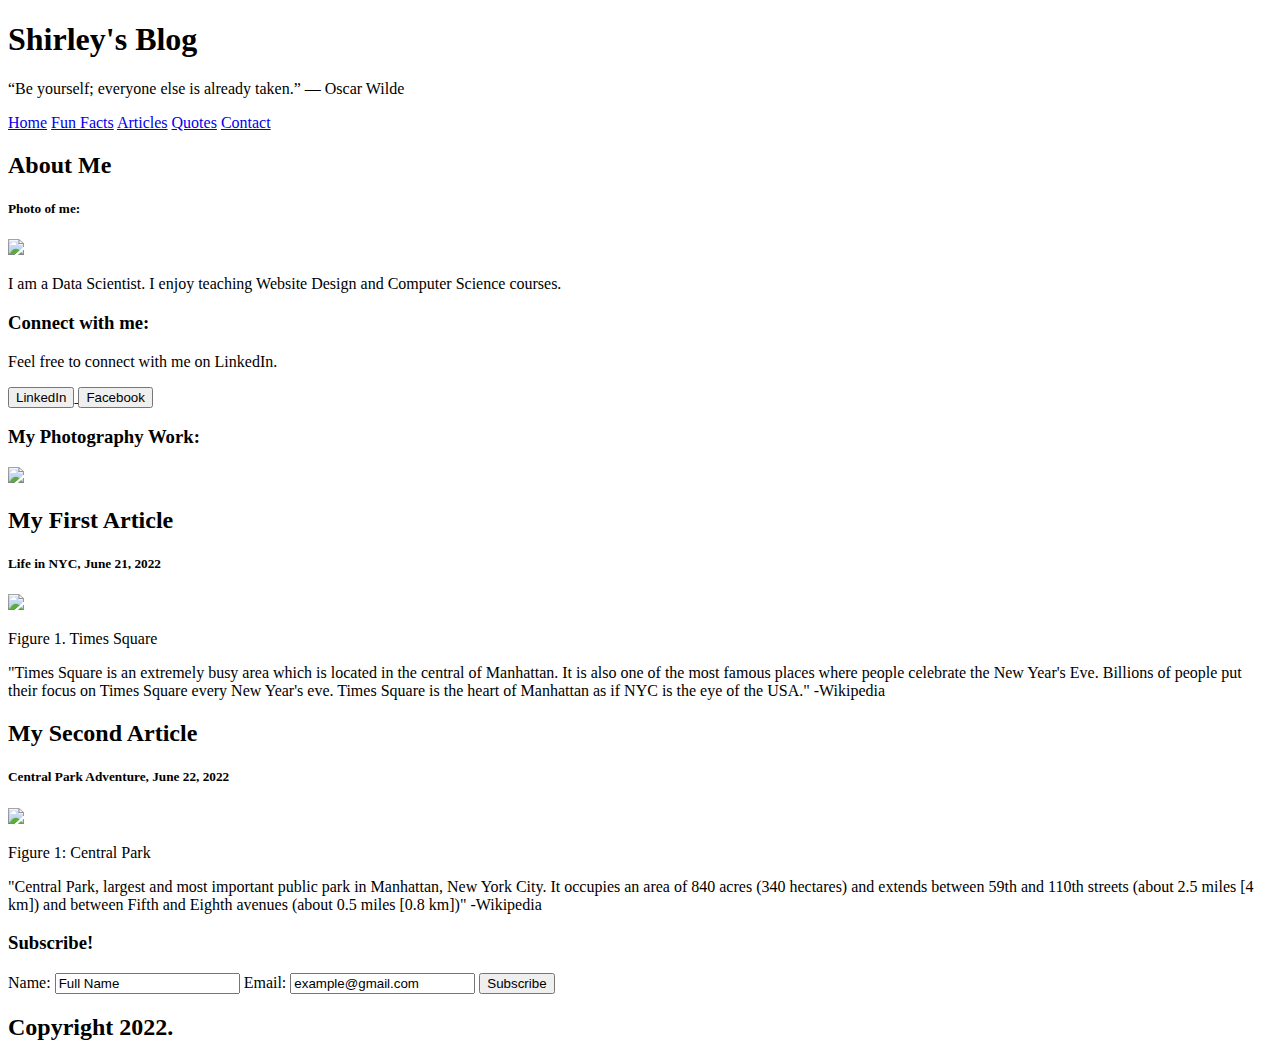
==== index.html @ 8410c30c "Create index.html" ====
<!DOCTYPE html>
<html lang="en">
  <head>
    <meta charset="UTF-8">
    <meta name="viewport" content="width=device-width, initial-scale=1">
    <link rel="stylesheet" href="style.css">
  </head>
    
  <body>
     <div class="header">
       <h1>
       Shirley's Blog
       </h1>
       <p>
       “Be yourself; everyone else is already taken.”
― Oscar Wilde
       </p>
     </div>
     
     <div class="navbar">
       <a href="#">Home</a>
       <a href="#">Fun Facts</a>
       <a href="#">Articles</a>
       <a href="#">Quotes</a>
       <a href="#" class="right">Contact</a>
     </div>
     
     <div class="row">
       <div class="side">
         <h2>
         About Me
         </h2>
         <h5>
         Photo of me:
         </h5>
         <image src="https://www.pngitem.com/pimgs/m/146-1468479_my-profile-icon-blank-profile-picture-circle-hd.png" style="height:140px;"/>
         <p>
          I am a Data Scientist. I enjoy teaching Website Design and Computer Science courses.
         </p>
         
         <h3>
         Connect with me:
         </h3>
         <p>
         Feel free to connect with me on LinkedIn.
         </p>
         <a href="https://www.linkedin.com">
           <button>LinkedIn</button>
         </a>
         
         <button>
         Facebook
         </button>
         
         <h3>
         My Photography Work:
         </h3>
         <image src="https://cdn.britannica.com/45/5645-050-B9EC0205/head-treasure-flower-disk-flowers-inflorescence-ray.jpg" style="height:140px;"/>
         
         
       </div>
       
       <div class="main">
         <h2>
         My First Article
         </h2>
         <h5>
         Life in NYC, June 21, 2022
         </h5>
         <image
      src="https://media.istockphoto.com/photos/times-square-in-new-york-city-picture-id523513953?k=6&m=523513953&s=612x612&w=0&h=MnvfPbBRLZrNkNLNuqIsMa3arZ-WEflm02UYzJhnC2A=" style="height:200px;"/>
         <p>Figure 1. Times Square</p>
          <p>
      "Times Square is an extremely busy area which is located in the central of Manhattan. It is also one of the most famous places where people celebrate the New Year's Eve. Billions of people put their focus on Times Square every New Year's eve. Times Square is the heart of Manhattan as if NYC is the eye of the USA." -Wikipedia
      </p>
      
      <h2>
      My Second Article
      </h2>
      <h5>
      Central Park Adventure, June 22, 2022
      </h5>
      <image
      src="https://media.tacdn.com/media/attractions-splice-spp-674x446/0b/27/58/b7.jpg" style="height:200px;"/>
      <p>
      Figure 1: Central Park
      </p>
      <p>
        "Central Park, largest and most important public park in Manhattan, New York City. It occupies an area of 840 acres (340 hectares) and extends between 59th and 110th streets (about 2.5 miles [4 km]) and between Fifth and Eighth avenues (about 0.5 miles [0.8 km])" -Wikipedia
      </p>
      
      <h3>
      Subscribe!
      </h3>
      
      <form action="#">
        <label>Name:</label>
        <input type="text" id="name" name="name" value="Full Name">
        
        <label>Email: </label>
        <input type="text" id="email" name="email" value="example@gmail.com">
        <input type="submit" value="Subscribe">
      </form>
      
       </div>
       
     </div>
     
     <div class="footer">
       <h2>
       Copyright 2022.
       </h2>
     </div>
     
  </body>
</html>
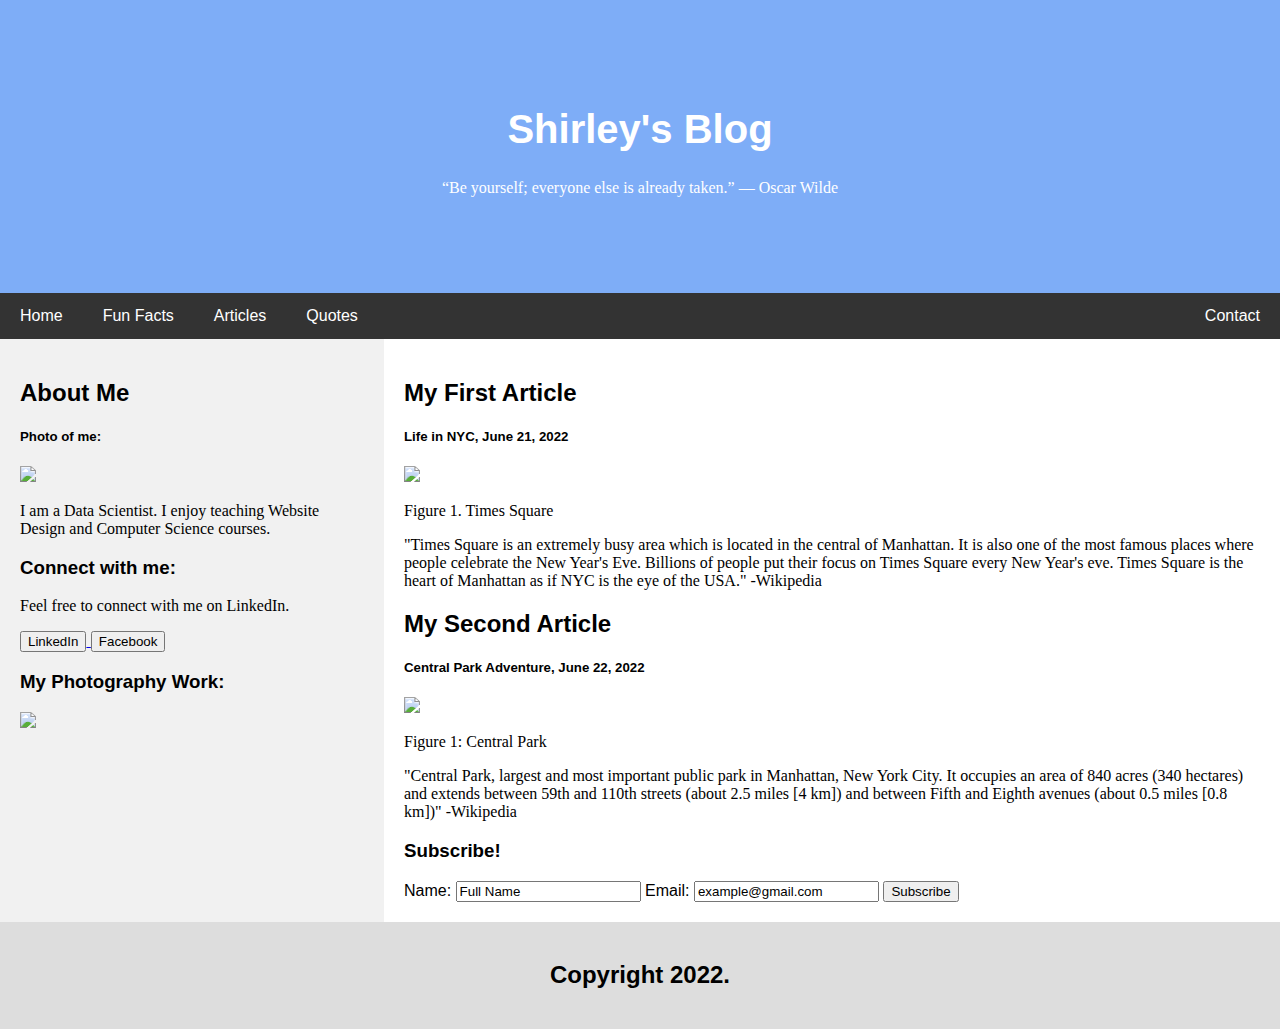
==== commit 12171f56: "Update index.html" ====
--- a/index.html
+++ b/index.html
@@ -18,11 +18,11 @@
      </div>
      
      <div class="navbar">
-       <a href="#">Home</a>
+       <a href="index.html">Home</a>
        <a href="#">Fun Facts</a>
        <a href="#">Articles</a>
        <a href="#">Quotes</a>
-       <a href="#" class="right">Contact</a>
+       <a href="contact.html" class="right">Contact</a>
      </div>
      
      <div class="row">
--- a/style.css
+++ b/style.css
@@ -0,0 +1,87 @@
+*{
+  box-sizing: border-box;
+}
+
+body {
+  font-family: Arial, sans-serif;
+  margin: 0;
+}
+p {
+  font-family: serif;
+}
+
+.header{
+  padding: 80px;
+  text-align: center;
+  background: #7eadf7;
+  background-image: url("https://media.istockphoto.com/photos/times-square-in-new-york-city-picture-id523513953?k=6&m=523513953&s=612x612&w=0&h=MnvfPbBRLZrNkNLNuqIsMa3arZ-WEflm02UYzJhnC2A=");
+  color: white;
+}
+
+.header h1 {
+  font-size: 40px;
+}
+
+.navbar {
+  overflow: hidden;
+  background-color: #333;
+}
+
+.navbar a {
+  float: left;
+  display: block;
+  color: white;
+  text-align: center;
+  padding: 14px 20px;
+  text-decoration: none;
+}
+
+.navbar a.right{
+  float: right;
+}
+
+.navbar a:hover{
+  background-color: #ddd;
+  color: black;
+}
+
+.row {
+  display: -ms-flexbox;
+  display: flex;
+  -ms-flex-wrap: wrap;
+  flex-wrap: wrap;
+}
+
+.side{
+  -ms-flex: 30%;
+  flex:30%;
+  background-color: #f1f1f1;
+  padding: 20px;
+}
+
+.main{
+  -ms-flex: 70%;
+  flex: 70%;
+  background-color: white;
+  padding:20px;
+}
+
+.footer {
+  padding: 20px;
+  text-align: center;
+  background: #ddd;
+}
+
+@media screen and (max-width: 700px) {
+  .row {
+    flex-direction: column;
+  }
+}
+
+
+@media screen and (max-width: 400px) {
+  .navbar a{
+    float: none;
+    width: 100%;
+  }
+}
